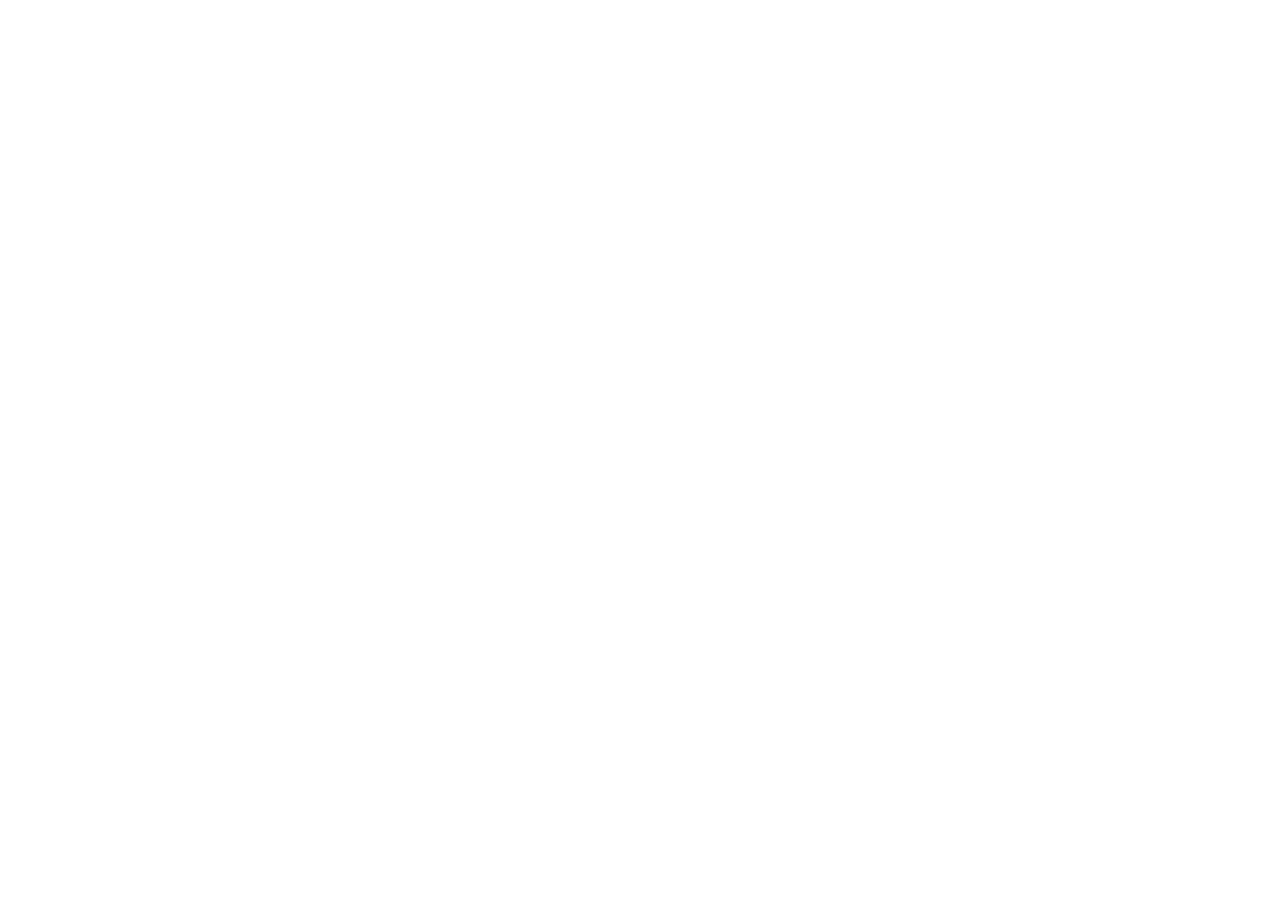
==== index.html @ cb7249e1 "template ready" ====
<!DOCTYPE html>
<html>
    <head>
        <title>My Portfolio</title>
        <link rel="stylesheet" type="text/css" href="style.css">
        </title>
    </head>
<body>
    <header></header>
</body>
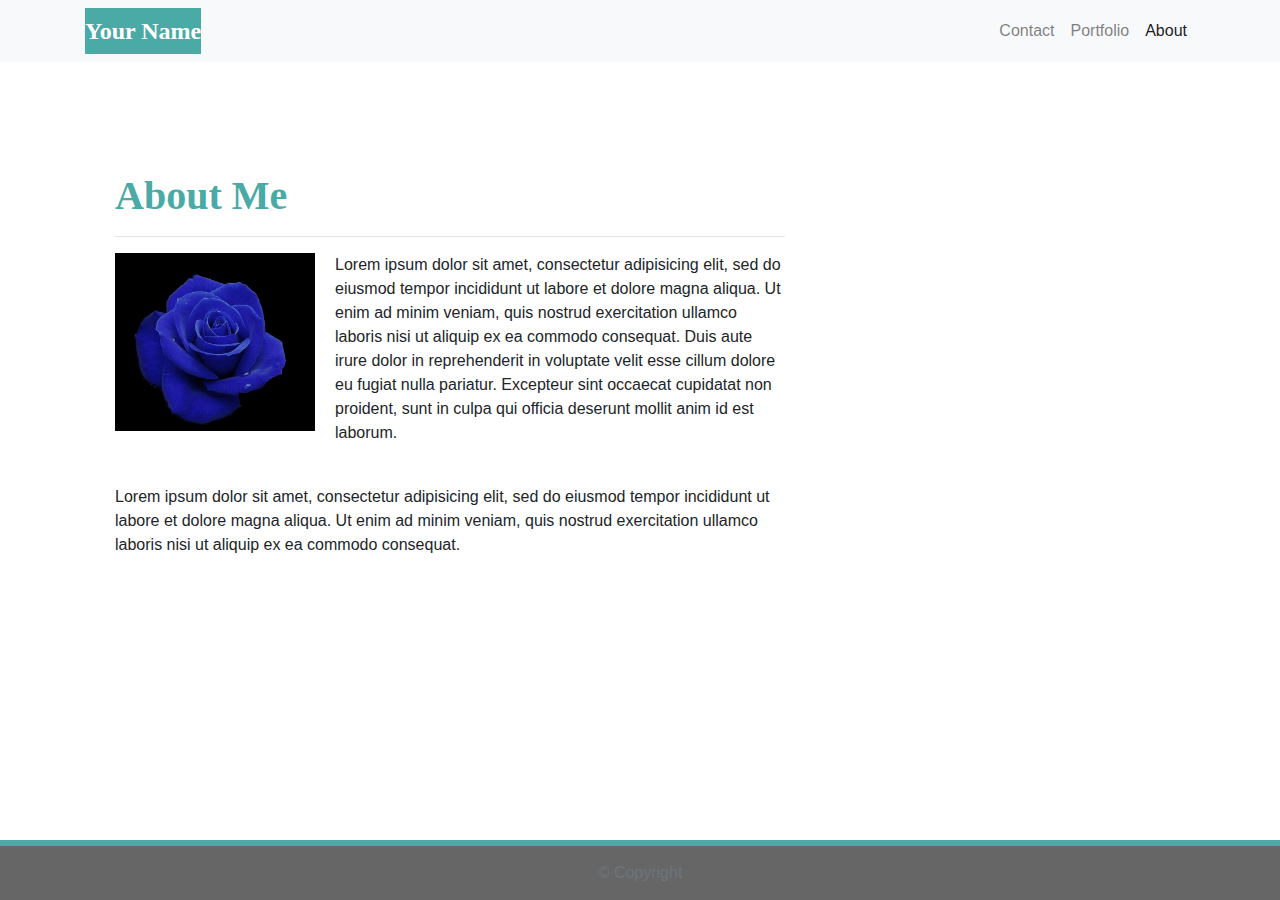
==== commit bac47563: "a" ====
--- a/index.html
+++ b/index.html
@@ -1,10 +1,95 @@
 <!DOCTYPE html>
-<html>
-    <head>
-        <title>My Portfolio</title>
-        <link rel="stylesheet" type="text/css" href="style.css">
-        </title>
-    </head>
+<html lang="en-us">
+
+<head>
+
+  <meta charset="UTF-8">
+  <meta name="viewport" content="width=device-width, initial-scale=1.0">
+  <meta http-equiv="X-UA-Compatible" content="ie=edge">
+
+  <title>Bootstrap Basic Portfolio</title>
+
+  <!-- Boostrap Stylesheet -->
+  <link rel="stylesheet" href="https://maxcdn.bootstrapcdn.com/bootstrap/4.0.0/css/bootstrap.min.css">
+
+  <!-- Our own CSS stylesheet -->
+  <link rel="stylesheet" href="assets/css/styles.css" media="screen">
+
+</head>
+
 <body>
-    <header></header>
-</body>+  <nav class="navbar navbar-expand-lg navbar-light bg-light">
+    <div class="container">
+      <!-- Brand and toggle get grouped for better mobile display -->
+      <a class="navbar-brand" href="index.html" id="logo">Your Name</a>
+      <button class="navbar-toggler" type="button" data-toggle="collapse" data-target="#navbarTogglerDemo01"
+        aria-controls="navbarTogglerDemo01" aria-expanded="false" aria-label="Toggle navigation">
+        <span class="navbar-toggler-icon"></span>
+      </button>
+      <!-- Collect the nav links, forms, and other content for toggling -->
+      <div class="collapse navbar-collapse" id="navbarTogglerDemo01">
+        <ul class="navbar-nav ml-auto mt-2 mt-lg-0">
+          <li class="nav-item">
+            <a class="nav-link" href="contact.html">Contact</a>
+          </li>
+          <li class="nav-item">
+            <a class="nav-link" href="portfolio.html">Portfolio</a>
+          </li>
+          <li class="nav-item active">
+            <a class="nav-link" href="index.html">About</a>
+          </li>
+        </ul>
+      </div>
+      <!-- /.navbar-collapse -->
+    </div>
+    <!-- /.container -->
+  </nav>
+  <!-- End of navbar -->
+
+  <!-- Start of container -->
+  <main class="container">
+    <section class="row">
+      <div class="col-md-8">
+        <article class="block">
+          <h1 class="block-header">About Me</h1>
+          <hr />
+          <img src="assets/imgs/deep-blue-roses-2.425.jpg" alt="" id="about-image" />
+          <p>Lorem ipsum dolor sit amet, consectetur adipisicing elit, sed do eiusmod tempor incididunt ut labore et
+            dolore
+            magna aliqua. Ut enim ad minim veniam, quis nostrud exercitation ullamco laboris nisi ut aliquip ex ea
+            commodo
+            consequat. Duis aute irure dolor in reprehenderit in voluptate velit esse cillum dolore eu fugiat nulla
+            pariatur.
+            Excepteur sint occaecat cupidatat non proident, sunt in culpa qui officia deserunt mollit anim id est
+            laborum.</p>
+          <br />
+          <p>Lorem ipsum dolor sit amet, consectetur adipisicing elit, sed do eiusmod tempor incididunt ut labore et
+            dolore
+            magna aliqua. Ut enim ad minim veniam, quis nostrud exercitation ullamco laboris nisi ut aliquip ex ea
+            commodo
+            consequat.
+          </p>
+        </article>
+      </div>
+    </section>
+  </main>
+  <!-- End of container -->
+
+  <!-- Start of footer -->
+  <footer class="footer">
+    <div class="two-toned-footer-color"></div>
+    <p class="text-muted text-muted-footer text-center">
+      &copy; Copyright
+    </p>
+  </footer>
+  <!-- End of footer -->
+
+  <!-- jQuery CDN -->
+  <script type="text/javascript" src="https://cdnjs.cloudflare.com/ajax/libs/jquery/3.2.1/jquery.min.js"></script>
+
+  <!-- Bootstrap CDN -->
+  <script src="https://maxcdn.bootstrapcdn.com/bootstrap/4.0.0/js/bootstrap.min.js"></script>
+
+</body>
+
+</html>
--- a/assets/css/styles.css
+++ b/assets/css/styles.css
@@ -0,0 +1,184 @@
+/* --- STYLES FOR ALL PAGES --- */
+body {
+  /* Typography */
+  font-family: Arial, "Helvetica Neue", Helvetica, sans-serif;
+
+  /* Visual */
+  background-image: url("../imgs/ignasi_pattern_s.png");
+}
+
+html {
+  /* Positioning */
+  position: relative;
+
+  /* Box-model */
+  min-height: 100%;
+}
+
+/* add space for fixed nav */
+main {
+  margin: 80px 0;
+}
+
+/* create styles for use for all white main boxes */
+.block {
+  background-color: #fff;
+
+  padding: 30px;
+  margin-bottom: 30px;
+}
+
+.block-header {
+  /* Typography */
+  color: #4aaaa5;
+  font-family: Georgia, Times, "Times New Roman", serif;
+  font-weight: bold;
+}
+
+/* NAV START */
+#logo {
+  font-family: Georgia, Times, "Times New Roman", serif;
+
+  /* Typography */
+  font-size: 24px;
+  font-weight: bold;
+  color: #fff;
+
+  /* Visual */
+  background: #4aaaa5;
+}
+
+/* override bootstrap hover color and border */
+.navbar-default .navbar-nav > li > a:hover {
+  color: #4aaaa5;
+}
+
+.navbar {
+  background: white;
+  border: none;
+}
+
+/* media query for nav background color change */
+@media only screen and (max-width: 767px) {
+  .navbar-header {
+    background-color: #4aaaa5;
+  }
+}
+/* END NAV */
+
+
+/* CONNECT W/ ME CSS */
+.connect-header {
+  /* Typography */
+  font-size: 25px;
+}
+
+.connect-photo {
+  /* Box-model */
+  width: 55px;
+  height: 55px;
+}
+
+#images {
+  /* Box-model */
+  padding-top: 15px;
+
+  /* Typography */
+  text-align: center;
+}
+/* END CONNECT W/ ME */
+
+
+/* BEGIN FOOTER */
+.footer {
+  /* Positioning */
+  position: absolute;
+  bottom: 0;
+
+  /* Box-model */
+  width: 100%;
+  height: 60px;
+
+  /* Visual */
+  background-color: #666;
+}
+
+.text-muted-footer {
+  /* Box-model */
+  margin-top: 15px;
+
+  /* Typography */
+  color: #fff;
+}
+
+.two-toned-footer-color {
+  /* Box-model */
+  height: 6px;
+  padding-top: 3px;
+
+  /* Visual */
+  background-color: #4aaaa5;
+}
+/* END FOOTER */
+/* --- END STYLES FOR ALL PAGES --- */
+
+/* --- PAGE-SPECIFIC STYLES --- */
+/* ABOUT-ME PAGE */
+.about-me-header {
+  /* Positioning */
+  margin-bottom: 33px;
+  font-family: Georgia, Times, "Times New Roman", serif;
+
+  /* Typography */
+  font-size: 32px;
+  font-weight: bold;
+  color: #4aaaa5;
+}
+
+#about-image {
+  /* Positioning */
+  float: left;
+
+  /* Box-model */
+  width: 200px;
+  margin: 0 20px 10px 0;
+}
+/* END ABOUT-ME PAGE */
+
+
+/* PORTFOLIO PAGE */
+.port-image {
+  margin: 20px auto;
+}
+/* END PORTFOLIO PAGE */
+
+
+/* CONTACT FORM PAGE  */
+.form-control {
+  /* give input boxes right angles */
+  border-radius: 0;
+
+  /* keep from horizontally resizing text area */
+  min-width: 100%;
+  max-width: 100%;
+}
+
+.submit-btn {
+  /* Box-model */
+  padding: 15px 30px;
+  font-size: 16px;
+  font-weight: lighter;
+
+  /* Typography */
+  color: #fff;
+
+  /* Visual */
+  background-color: #4aaaa5;
+  border: 0;
+}
+
+.submit-btn:hover {
+  opacity: .7;
+}
+
+/* END CONTACT FORM PAGE */
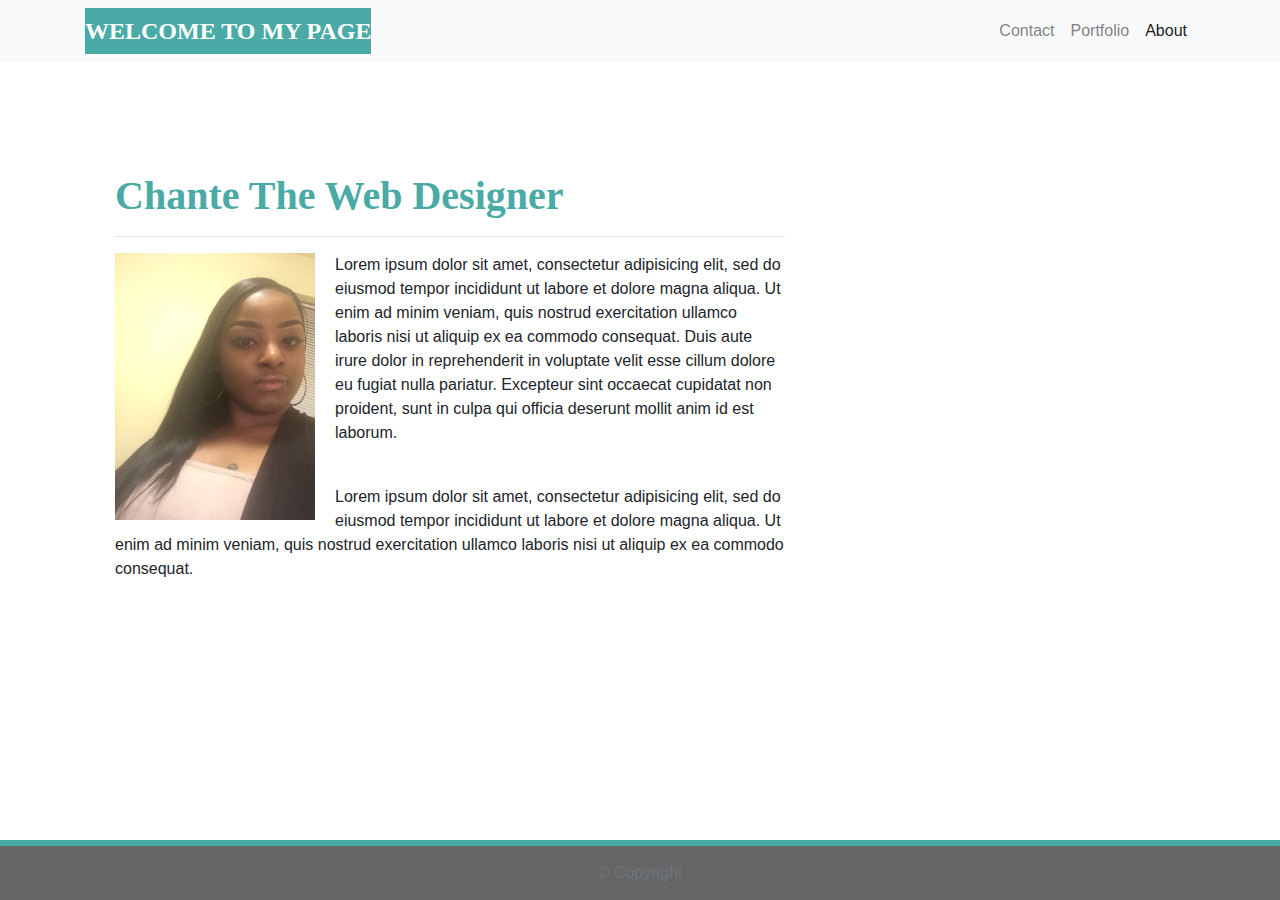
==== commit 9c2b72c2: "monday night work" ====
--- a/index.html
+++ b/index.html
@@ -21,7 +21,7 @@
   <nav class="navbar navbar-expand-lg navbar-light bg-light">
     <div class="container">
       <!-- Brand and toggle get grouped for better mobile display -->
-      <a class="navbar-brand" href="index.html" id="logo">Your Name</a>
+      <a class="navbar-brand" href="index.html" id="logo">WELCOME TO MY PAGE</a>
       <button class="navbar-toggler" type="button" data-toggle="collapse" data-target="#navbarTogglerDemo01"
         aria-controls="navbarTogglerDemo01" aria-expanded="false" aria-label="Toggle navigation">
         <span class="navbar-toggler-icon"></span>
@@ -51,9 +51,9 @@
     <section class="row">
       <div class="col-md-8">
         <article class="block">
-          <h1 class="block-header">About Me</h1>
+          <h1 class="block-header">Chante The Web Designer</h1>
           <hr />
-          <img src="assets/imgs/deep-blue-roses-2.425.jpg" alt="" id="about-image" />
+          <img src="assets/imgs/chante the web designer.jpg" alt="" id="about-image" />
           <p>Lorem ipsum dolor sit amet, consectetur adipisicing elit, sed do eiusmod tempor incididunt ut labore et
             dolore
             magna aliqua. Ut enim ad minim veniam, quis nostrud exercitation ullamco laboris nisi ut aliquip ex ea
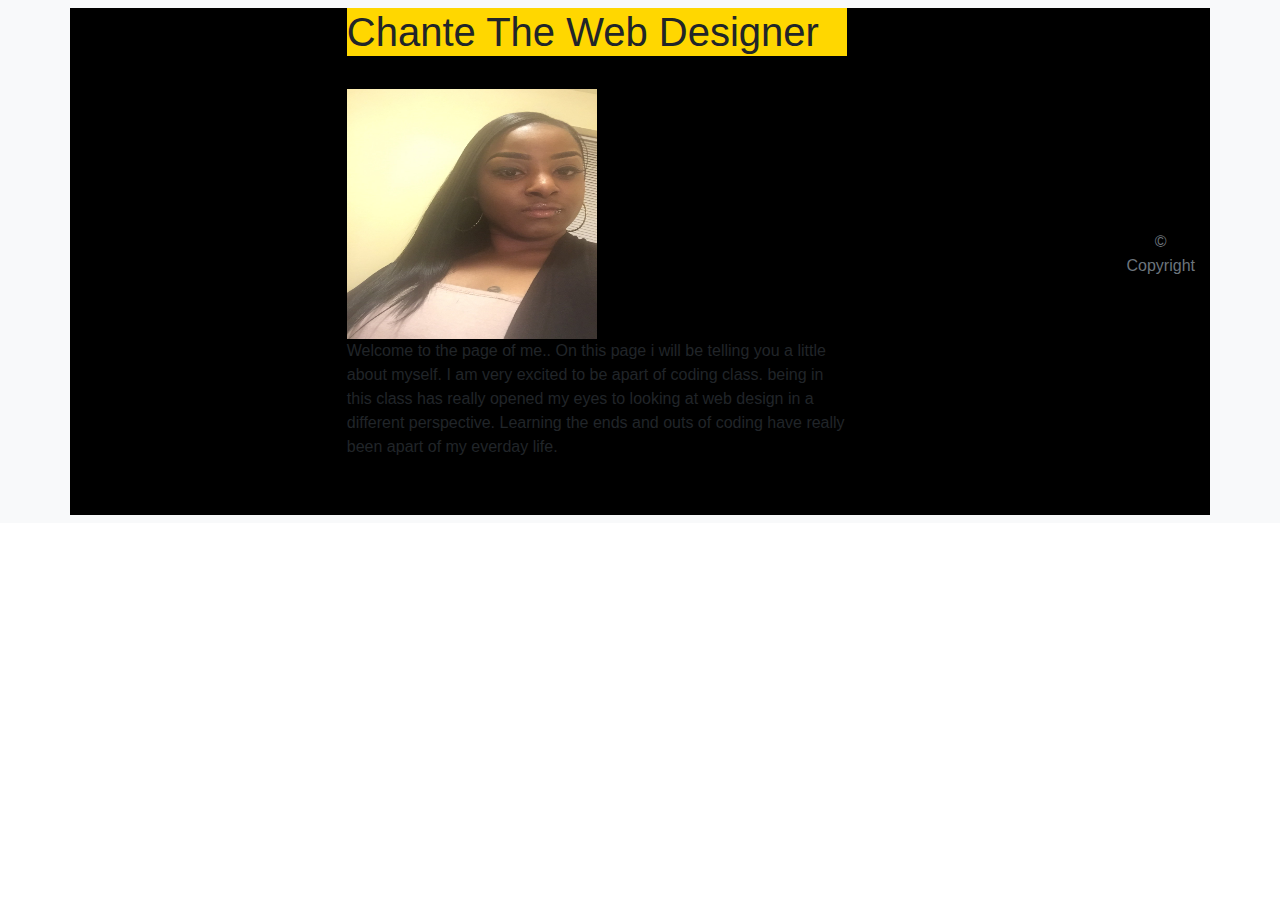
==== commit 151e15db: "web designer" ====
--- a/index.html
+++ b/index.html
@@ -2,7 +2,6 @@
 <html lang="en-us">
 
 <head>
-
   <meta charset="UTF-8">
   <meta name="viewport" content="width=device-width, initial-scale=1.0">
   <meta http-equiv="X-UA-Compatible" content="ie=edge">
@@ -13,38 +12,20 @@
   <link rel="stylesheet" href="https://maxcdn.bootstrapcdn.com/bootstrap/4.0.0/css/bootstrap.min.css">
 
   <!-- Our own CSS stylesheet -->
-  <link rel="stylesheet" href="assets/css/styles.css" media="screen">
+  <link rel="stylesheet" href="stylez.css">
+  
+
 
 </head>
 
 <body>
+    
   <nav class="navbar navbar-expand-lg navbar-light bg-light">
     <div class="container">
       <!-- Brand and toggle get grouped for better mobile display -->
       <a class="navbar-brand" href="index.html" id="logo">WELCOME TO MY PAGE</a>
-      <button class="navbar-toggler" type="button" data-toggle="collapse" data-target="#navbarTogglerDemo01"
-        aria-controls="navbarTogglerDemo01" aria-expanded="false" aria-label="Toggle navigation">
-        <span class="navbar-toggler-icon"></span>
-      </button>
-      <!-- Collect the nav links, forms, and other content for toggling -->
-      <div class="collapse navbar-collapse" id="navbarTogglerDemo01">
-        <ul class="navbar-nav ml-auto mt-2 mt-lg-0">
-          <li class="nav-item">
-            <a class="nav-link" href="contact.html">Contact</a>
-          </li>
-          <li class="nav-item">
-            <a class="nav-link" href="portfolio.html">Portfolio</a>
-          </li>
-          <li class="nav-item active">
-            <a class="nav-link" href="index.html">About</a>
-          </li>
-        </ul>
-      </div>
-      <!-- /.navbar-collapse -->
-    </div>
-    <!-- /.container -->
-  </nav>
-  <!-- End of navbar -->
+      
+      
 
   <!-- Start of container -->
   <main class="container">
@@ -54,20 +35,12 @@
           <h1 class="block-header">Chante The Web Designer</h1>
           <hr />
           <img src="assets/imgs/chante the web designer.jpg" alt="" id="about-image" />
-          <p>Lorem ipsum dolor sit amet, consectetur adipisicing elit, sed do eiusmod tempor incididunt ut labore et
-            dolore
-            magna aliqua. Ut enim ad minim veniam, quis nostrud exercitation ullamco laboris nisi ut aliquip ex ea
-            commodo
-            consequat. Duis aute irure dolor in reprehenderit in voluptate velit esse cillum dolore eu fugiat nulla
-            pariatur.
-            Excepteur sint occaecat cupidatat non proident, sunt in culpa qui officia deserunt mollit anim id est
-            laborum.</p>
+          <p><link href=> Welcome to the page of me.. On this page i will be telling you a little about myself. I am very excited to be apart of 
+            coding class. being in this class has really opened my eyes to looking at web design in a different perspective. Learning the ends and outs of coding have really been apart of my everday life.
+            
+          </p>
           <br />
-          <p>Lorem ipsum dolor sit amet, consectetur adipisicing elit, sed do eiusmod tempor incididunt ut labore et
-            dolore
-            magna aliqua. Ut enim ad minim veniam, quis nostrud exercitation ullamco laboris nisi ut aliquip ex ea
-            commodo
-            consequat.
+          <p>
           </p>
         </article>
       </div>
--- a/stylez.css
+++ b/stylez.css
@@ -0,0 +1,13 @@
+
+h1 {
+  background-color: gold;
+}
+
+div {
+  background-color: black;
+}
+
+#about-image {
+  height:250px ;
+  width: 250px;
+}
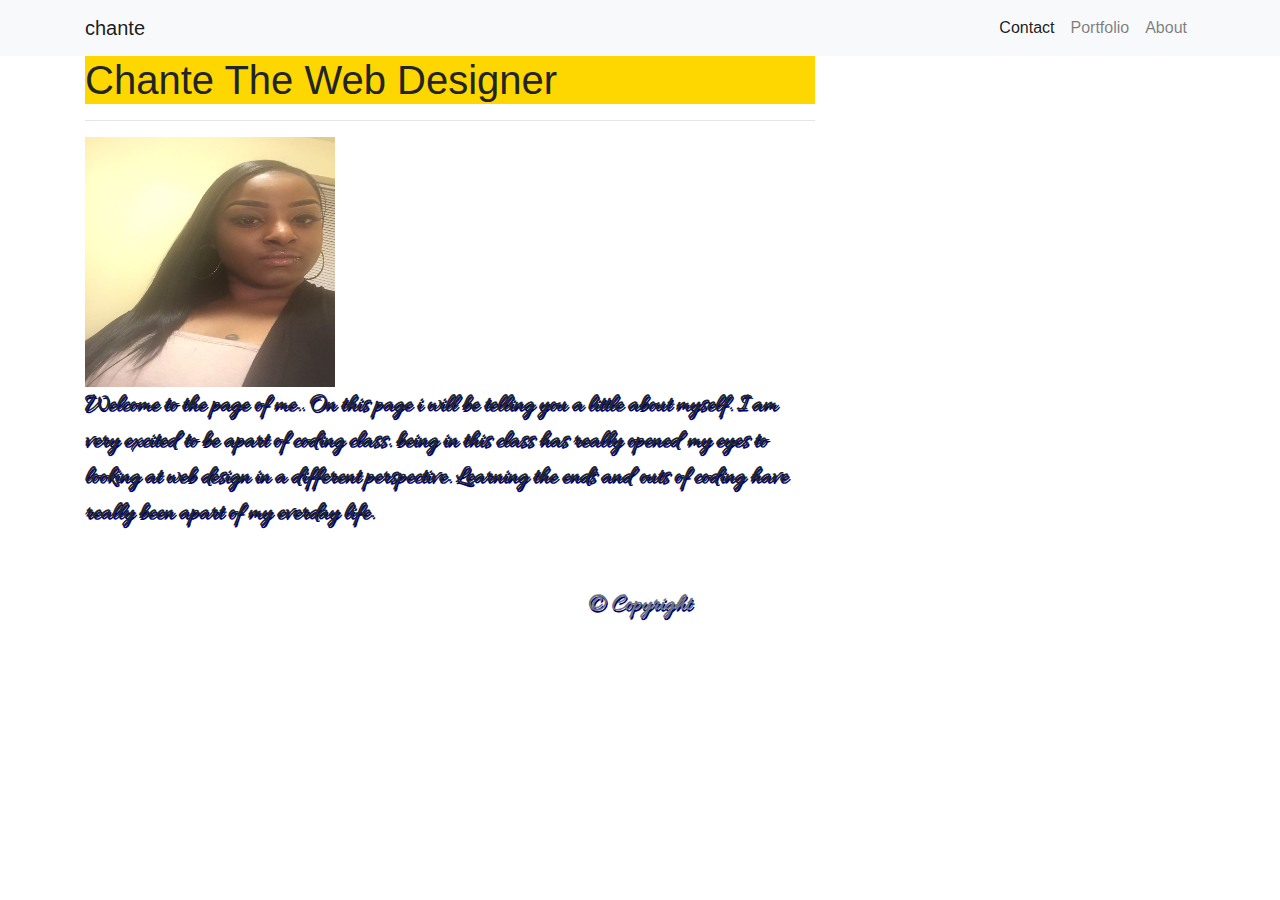
==== commit 2219fb23: "chante" ====
--- a/index.html
+++ b/index.html
@@ -12,6 +12,7 @@
   <link rel="stylesheet" href="https://maxcdn.bootstrapcdn.com/bootstrap/4.0.0/css/bootstrap.min.css">
 
   <!-- Our own CSS stylesheet -->
+  <link href="https://fonts.googleapis.com/css?family=Allura&display=swap" rel="stylesheet">
   <link rel="stylesheet" href="stylez.css">
   
 
@@ -19,12 +20,33 @@
 </head>
 
 <body>
-    
   <nav class="navbar navbar-expand-lg navbar-light bg-light">
     <div class="container">
       <!-- Brand and toggle get grouped for better mobile display -->
-      <a class="navbar-brand" href="index.html" id="logo">WELCOME TO MY PAGE</a>
-      
+      <a class="navbar-brand" href="index.html" id="logo">chante</a>
+      <button class="navbar-toggler" type="button" data-toggle="collapse" data-target="#navbarTogglerDemo01"
+        aria-controls="navbarTogglerDemo01" aria-expanded="false" aria-label="Toggle navigation">
+        <span class="navbar-toggler-icon"></span>
+      </button>
+      <!-- Collect the nav links, forms, and other content for toggling -->
+      <div class="collapse navbar-collapse" id="navbarTogglerDemo01">
+        <ul class="navbar-nav ml-auto mt-2 mt-lg-0">
+          <li class="nav-item">
+            <a class="nav-link active" href="contact.html">Contact</a>
+          </li>
+          <li class="nav-item">
+            <a class="nav-link" href="portfolio.html">Portfolio</a>
+          </li>
+          <li class="nav-item">
+            <a class="nav-link" href="index.html">About</a>
+          </li>
+        </ul>
+      </div>
+      <!-- /.navbar-collapse -->
+    </div>
+    <!-- /.container -->
+  </nav>
+  <!-- End of navbar -->
       
 
   <!-- Start of container -->
@@ -35,7 +57,7 @@
           <h1 class="block-header">Chante The Web Designer</h1>
           <hr />
           <img src="assets/imgs/chante the web designer.jpg" alt="" id="about-image" />
-          <p><link href=> Welcome to the page of me.. On this page i will be telling you a little about myself. I am very excited to be apart of 
+          <p> Welcome to the page of me.. On this page i will be telling you a little about myself. I am very excited to be apart of 
             coding class. being in this class has really opened my eyes to looking at web design in a different perspective. Learning the ends and outs of coding have really been apart of my everday life.
             
           </p>
--- a/stylez.css
+++ b/stylez.css
@@ -1,13 +1,28 @@
 
 h1 {
   background-color: gold;
+
 }
 
-div {
-  background-color: black;
+.container { 
+  background-image: url("https://theawesomedaily.com/wp-content/uploads/2018/07/cool-backgrounds-feat-1-620x350.jpg");
+  background-position: center;
+  background-repeat:  no-repeat;
+  background-size: cover;
+
 }
 
 #about-image {
   height:250px ;
   width: 250px;
 }
+
+  p { 
+  font-family: family,Allura, cursive;
+  font-weight: bolder;
+  font-size:24px;
+  text-shadow:1px 2px navy;
+}
+nav{
+  color:white;
+}